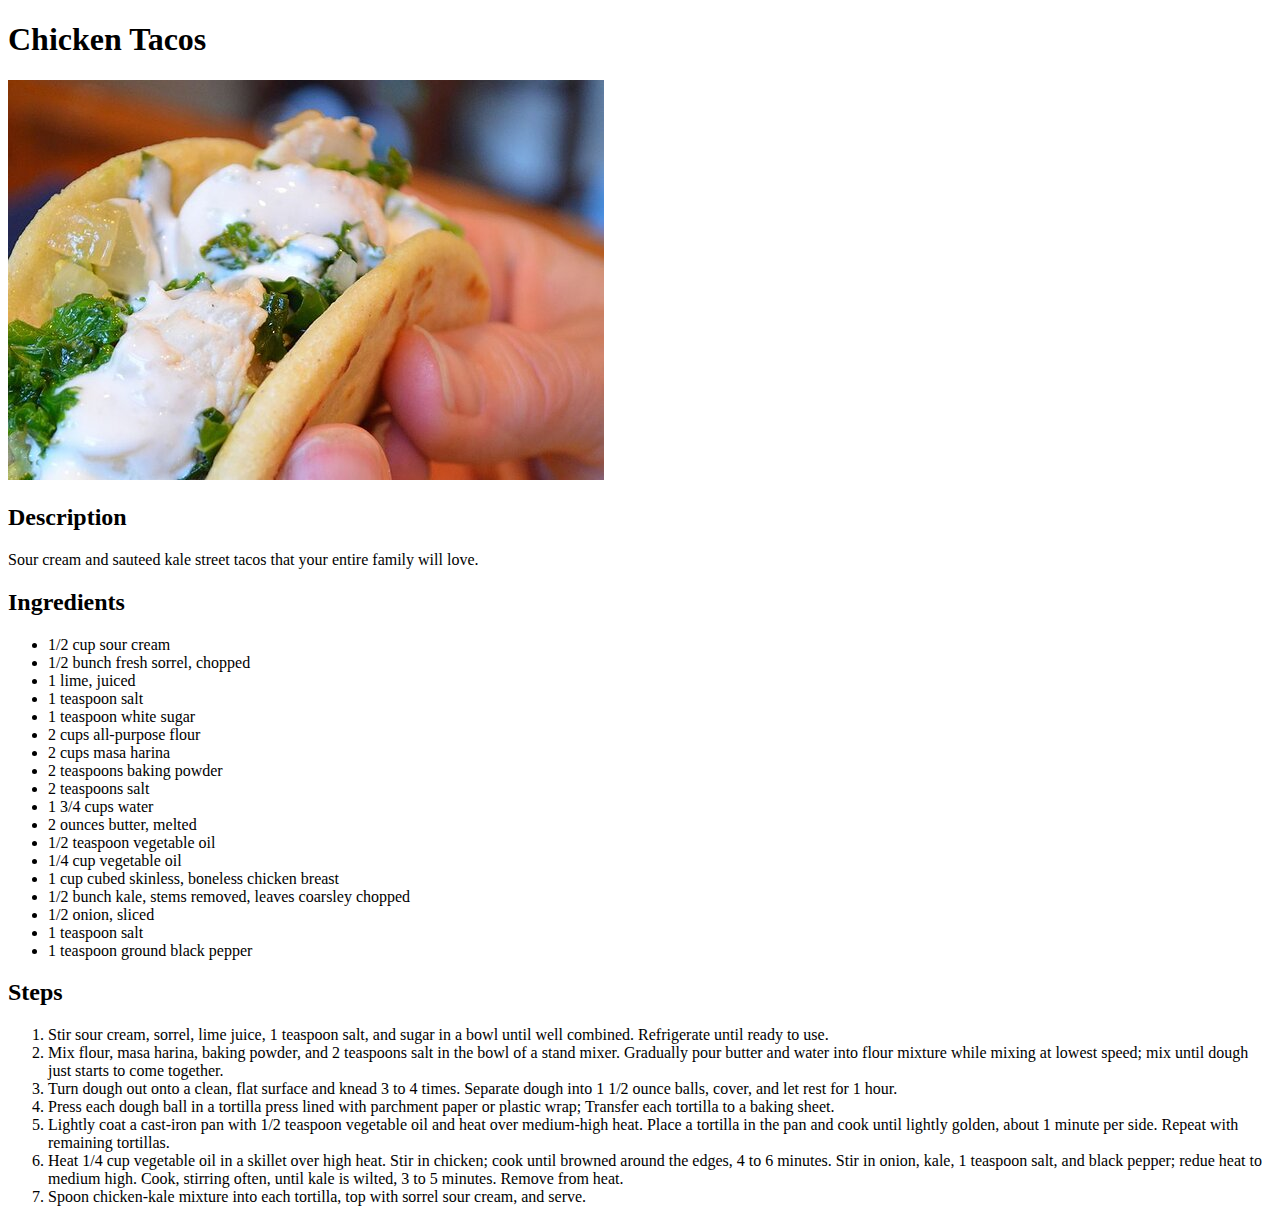
==== chicktaco.html @ a2b8c1ba "add dip and taco jpeg and sspicydip.html chicktaco.html revised index.html" ====
<!DOCTYPE html>
<html>
    <head>
        <title>Chicken Tacos</title>
        <meta charset='utf-8'>
    </head>
    <body>
        <h1>
            Chicken Tacos
        </h1>
        <img src="images/taco.jpeg" alt="a yummy taco">
        <h2>
            Description
        </h2>
        <p>
            Sour cream and sauteed kale street tacos that your entire family will love.
        </p>
        <h2>
            Ingredients
        </h2>
        <p>
            <ul>
                <li>1/2 cup sour cream</li>
                <li>1/2 bunch fresh sorrel, chopped</li>
                <li>1 lime, juiced</li>
                <li>1 teaspoon salt</li>
                <li>1 teaspoon white sugar</li>
                <li>2 cups all-purpose flour</li>
                <li>2 cups masa harina</li>
                <li>2 teaspoons baking powder</li>
                <li>2 teaspoons salt</li>
                <li>1 3/4 cups water</li>
                <li>2 ounces butter, melted</li>
                <li>1/2 teaspoon vegetable oil</li>
                <li>1/4 cup vegetable oil</li>
                <li>1 cup cubed skinless, boneless chicken breast</li>
                <li>1/2 bunch kale, stems removed, leaves coarsley chopped</li>
                <li>1/2 onion, sliced</li>
                <li>1 teaspoon salt</li>
                <li>1 teaspoon ground black pepper</li>
            </ul>
        </p>
        <h2>
            Steps
        </h2>
        <p>
            <ol>
                <li>Stir sour cream, sorrel, lime juice, 1 teaspoon salt, and sugar in a bowl
                    until well combined. Refrigerate until ready to use.
                </li>
                <li>
                    Mix flour, masa harina, baking powder, and 2 teaspoons salt in the bowl of a stand mixer.
                    Gradually pour butter and water into flour mixture while mixing at lowest speed;
                    mix until dough just starts to come together.
                </li>
                <li>
                    Turn dough out onto a clean, flat surface and knead 3 to 4 times. Separate dough
                    into 1 1/2 ounce balls, cover, and let rest for 1 hour.
                </li>
                <li>
                    Press each dough ball in a tortilla press lined with parchment paper or plastic wrap;
                    Transfer each tortilla to a baking sheet.
                </li>
                <li>
                    Lightly coat a cast-iron pan with 1/2 teaspoon vegetable oil and heat over medium-high heat.
                    Place a tortilla in the pan and cook until lightly golden, about 1 minute per side.
                    Repeat with remaining tortillas.
                </li>
                <li>
                    Heat 1/4 cup vegetable oil in a skillet over high heat. Stir in chicken; cook until browned around
                    the edges, 4 to 6 minutes. Stir in onion, kale, 1 teaspoon salt, and black pepper; redue heat to
                    medium high. Cook, stirring often, until kale is wilted, 3 to 5 minutes. Remove from heat.
                </li>
                <li>
                    Spoon chicken-kale mixture into each tortilla, top with sorrel sour cream, and serve.
                </li>
            </ol>
        </p>
    </body>
</html>
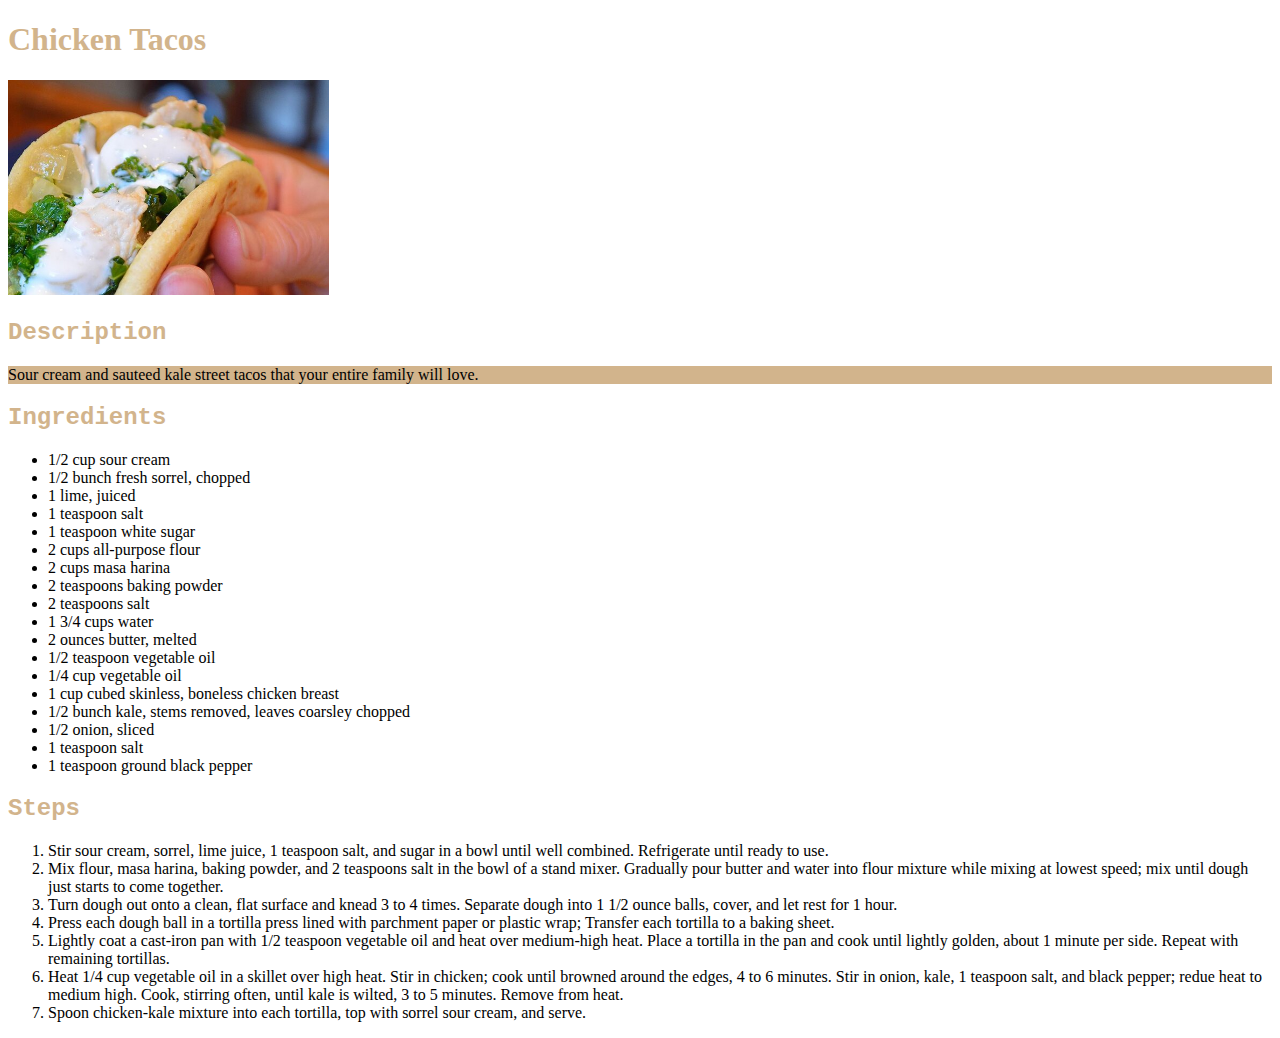
==== commit c0211577: "add CSS changes" ====
--- a/chicktaco.html
+++ b/chicktaco.html
@@ -1,8 +1,9 @@
 <!DOCTYPE html>
 <html>
     <head>
+        <link rel="stylesheet" href="styles.css">
+        <meta charset='utf-8'>
         <title>Chicken Tacos</title>
-        <meta charset='utf-8'>
     </head>
     <body>
         <h1>
--- a/styles.css
+++ b/styles.css
@@ -0,0 +1,24 @@
+
+
+h1 {
+    font-family: "Papyrus", fantasy;
+    color: tan;
+    size: 27.5px;
+}
+
+h2 {
+    font-family: "Lucida Console", "Courier New", monospace;
+    color: tan;
+    size: 24.75px;
+}
+
+p {
+    font-family: "Times New Roman", serif;
+    font-weight: 300;
+    background-color: tan;
+}
+
+img {
+    height: auto;
+    width: 321px;
+}